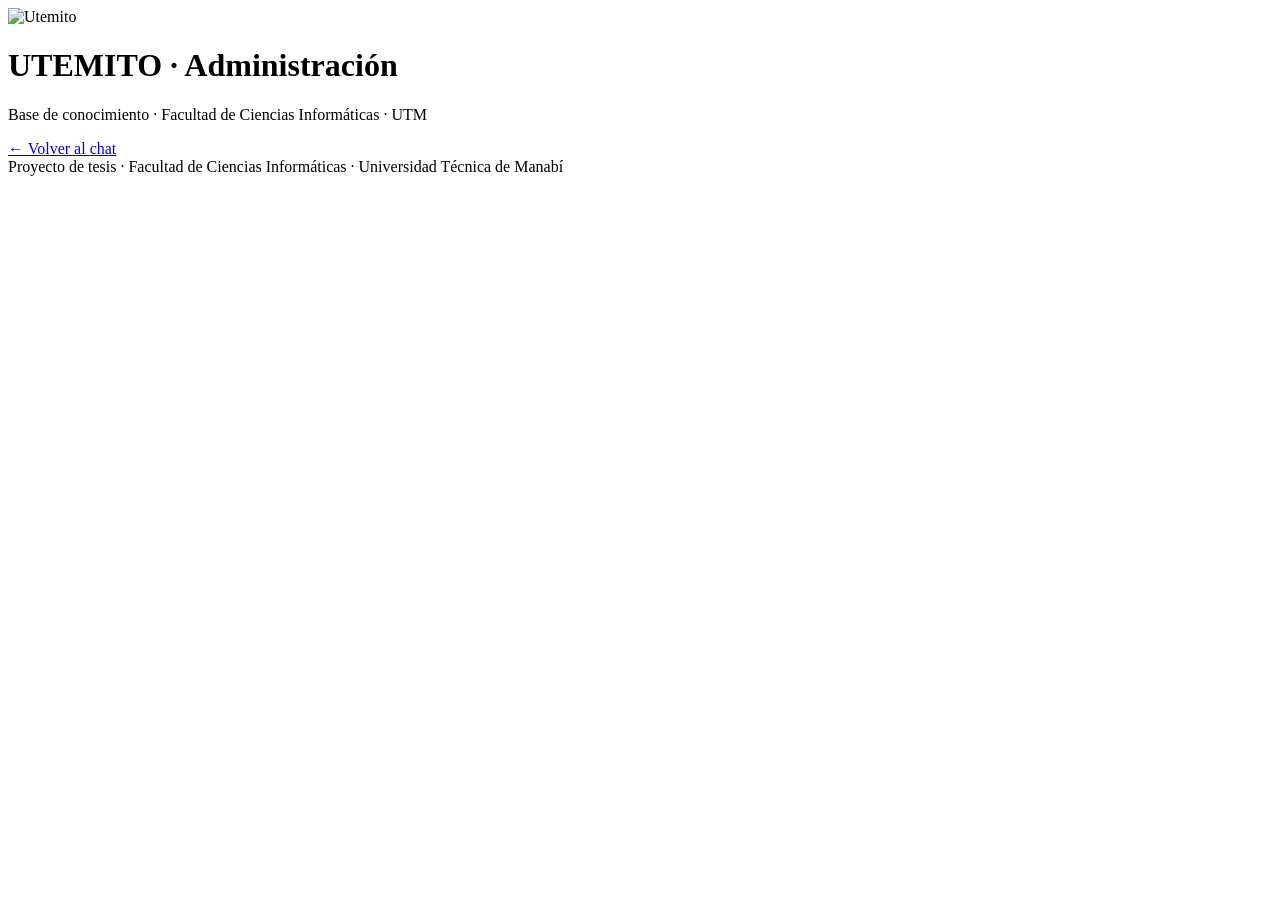
==== frontend/admin.html @ cf1ff5ad "Proyecto Utemito" ====
<!DOCTYPE html>
<html lang="es">
<head>
<meta charset="UTF-8">
<meta name="viewport" content="width=device-width, initial-scale=1.0">
<title>Utemito · Panel de administración — FCI-UTM</title>
<script>
  // Respeta el modo oscuro elegido en la pagina principal (evita parpadeo).
  try {
    if (localStorage.getItem('utemito_theme') === 'dark') {
      document.documentElement.setAttribute('data-theme', 'dark');
    }
  } catch (e) {}
</script>
<link rel="stylesheet" href="/css/style.css?v=6">
<link rel="stylesheet" href="/css/admin.css?v=5">
</head>
<body>

<div class="app">

  <header class="app-header">
    <img src="/assets/buho.svg" alt="Utemito" class="header-buho" />
    <div class="header-info">
      <h1>UTEMITO · Administración</h1>
      <p>Base de conocimiento · Facultad de Ciencias Informáticas · UTM</p>
    </div>
    <div class="header-actions">
      <a href="/" class="header-link">← Volver al chat</a>
    </div>
  </header>

  <main class="admin-main">

    <section class="admin-card" id="tokenCard" hidden>
      <h2>Acceso restringido</h2>
      <p class="muted">Este panel está protegido. Ingresa el token de administrador para continuar.</p>
      <form class="token-form" id="tokenForm" autocomplete="off">
        <input type="password" id="tokenInput" placeholder="Token de administrador" />
        <button type="submit" class="btn btn-primary">Entrar</button>
      </form>
      <p class="error-text" id="tokenError" hidden></p>
    </section>

    <div id="panel" hidden>

      <div class="stats-row">
        <div class="stat">
          <span class="stat-num" id="statDocs">—</span>
          <span class="stat-label">Documentos</span>
        </div>
        <div class="stat">
          <span class="stat-num" id="statChunks">—</span>
          <span class="stat-label">Fragmentos indexados</span>
        </div>
        <button class="btn btn-ghost" id="reindexBtn" type="button">Reindexar todo</button>
      </div>

      <section class="admin-card">
        <h2>Subir documentos</h2>
        <p class="muted">
          Formatos aceptados: <strong>.md, .txt, .pdf, .docx</strong>.
          Al subir, el documento se guarda en la carpeta <code>documentos/</code>
          y se indexa automáticamente en la base vectorial. Si subes un archivo
          con un nombre que ya existe, se reemplaza.
        </p>

        <div class="dropzone" id="dropzone" tabindex="0" role="button"
             aria-label="Arrastra archivos aquí o haz clic para elegirlos">
          <svg viewBox="0 0 24 24" width="34" height="34" fill="none" stroke="currentColor" stroke-width="1.7">
            <path d="M12 16V4m0 0L7 9m5-5 5 5" stroke-linecap="round" stroke-linejoin="round"/>
            <path d="M4 15v3a2 2 0 0 0 2 2h12a2 2 0 0 0 2-2v-3" stroke-linecap="round"/>
          </svg>
          <p><strong>Arrastra tus archivos aquí</strong> o haz clic para elegirlos</p>
          <input type="file" id="fileInput" multiple accept=".md,.txt,.pdf,.docx" hidden />
        </div>

        <ul class="file-queue" id="fileQueue"></ul>

        <div class="actions">
          <button class="btn btn-primary" id="uploadBtn" type="button" disabled>Subir e indexar</button>
          <button class="btn btn-ghost" id="clearQueueBtn" type="button" disabled>Limpiar lista</button>
        </div>
      </section>

      <section class="admin-card">
        <div class="card-head">
          <h2>Documentos en la base de conocimiento</h2>
          <button class="btn btn-ghost btn-sm" id="refreshBtn" type="button">Actualizar</button>
        </div>

        <div class="table-wrap">
          <table class="doc-table">
            <thead>
              <tr>
                <th>Documento</th>
                <th class="num">Tamaño</th>
                <th class="num">Fragmentos</th>
                <th>Estado</th>
                <th class="actions-col">Acciones</th>
              </tr>
            </thead>
            <tbody id="docTableBody">
              <tr><td colspan="5" class="muted center">Cargando…</td></tr>
            </tbody>
          </table>
        </div>
      </section>

      <section class="admin-card">
        <div class="card-head">
          <h2>Contactos y enlaces detectados</h2>
          <button class="btn btn-ghost btn-sm" id="refreshContactsBtn" type="button">Actualizar</button>
        </div>
        <p class="muted">
          Correos, teléfonos/extensiones y enlaces que el sistema extrajo automáticamente
          de tus documentos y guardó en la base de datos. Utemito solo usa estos datos
          (nunca inventa otros) cuando responde una pregunta relacionada.
        </p>

        <div class="table-wrap">
          <table class="doc-table">
            <thead>
              <tr>
                <th>Documento</th>
                <th>Sección</th>
                <th>Tipo</th>
                <th>Valor</th>
              </tr>
            </thead>
            <tbody id="contactsTableBody">
              <tr><td colspan="4" class="muted center">Cargando…</td></tr>
            </tbody>
          </table>
        </div>
      </section>

    </div>
  </main>

  <footer class="app-footer">
    Proyecto de tesis · Facultad de Ciencias Informáticas · Universidad Técnica de Manabí
  </footer>
</div>

<div class="toast-stack" id="toastStack"></div>

<script src="/js/admin.js?v=5"></script>
</body>
</html>
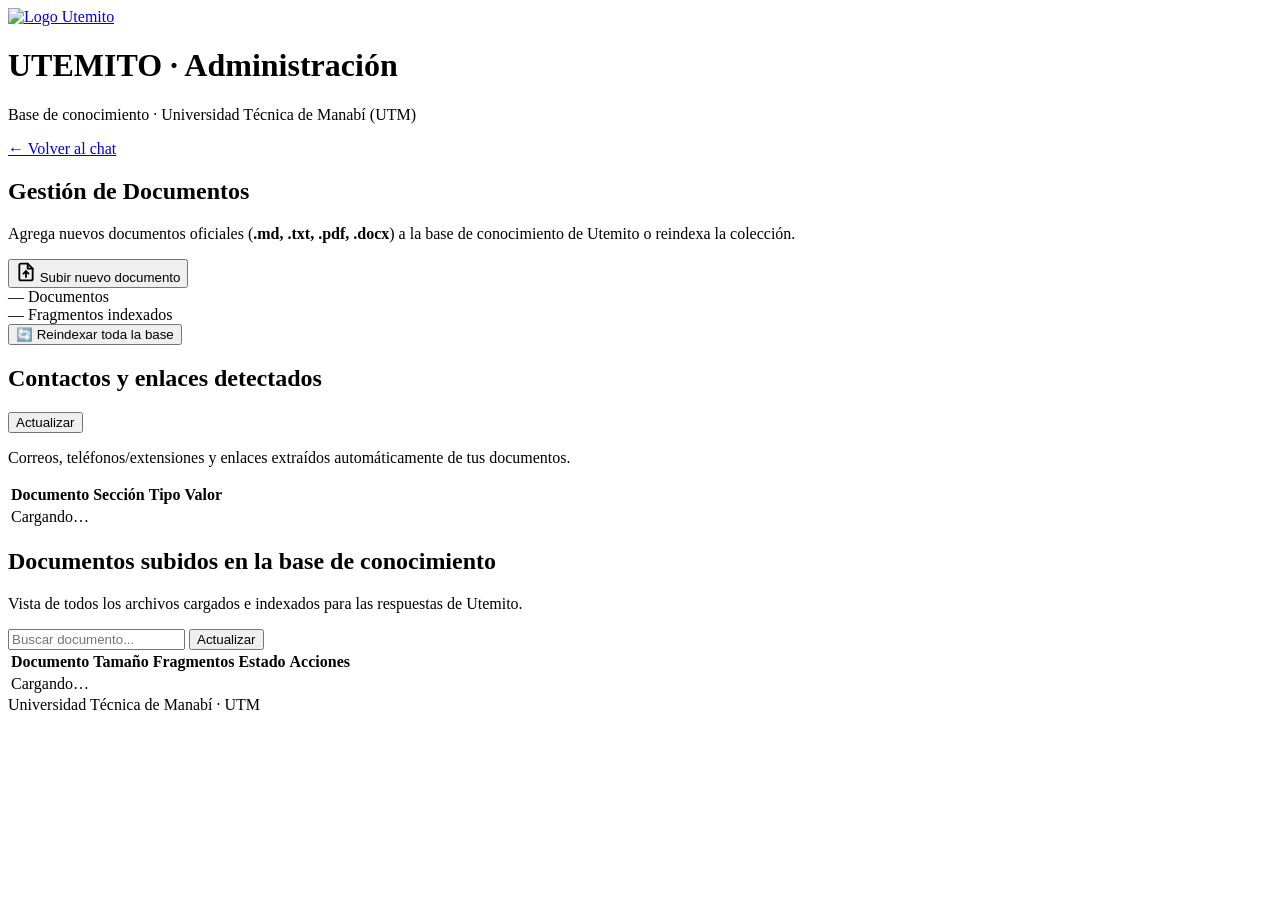
==== commit d875037c: "arreglos app" ====
--- a/frontend/admin.html
+++ b/frontend/admin.html
@@ -3,7 +3,7 @@
 <head>
 <meta charset="UTF-8">
 <meta name="viewport" content="width=device-width, initial-scale=1.0">
-<title>Utemito · Panel de administración — FCI-UTM</title>
+<title>Utemito · Panel de administración — UTM</title>
 <script>
   // Respeta el modo oscuro elegido en la pagina principal (evita parpadeo).
   try {
@@ -12,18 +12,22 @@
     }
   } catch (e) {}
 </script>
-<link rel="stylesheet" href="/css/style.css?v=6">
-<link rel="stylesheet" href="/css/admin.css?v=5">
+<link rel="stylesheet" href="/css/style.css?v=13">
+<link rel="stylesheet" href="/css/admin.css?v=13">
 </head>
 <body>
 
+<div class="fondo-vivo" aria-hidden="true"><span></span><span></span><span></span></div>
+
 <div class="app">
 
   <header class="app-header">
-    <img src="/assets/buho.svg" alt="Utemito" class="header-buho" />
+    <a href="/" class="brand-mark" aria-label="Inicio Utemito" title="Utemito · UTM">
+      <img src="/logo.jpeg" alt="Logo Utemito" />
+    </a>
     <div class="header-info">
       <h1>UTEMITO · Administración</h1>
-      <p>Base de conocimiento · Facultad de Ciencias Informáticas · UTM</p>
+      <p>Base de conocimiento · Universidad Técnica de Manabí (UTM)</p>
     </div>
     <div class="header-actions">
       <a href="/" class="header-link">← Volver al chat</a>
@@ -32,7 +36,7 @@
 
   <main class="admin-main">
 
-    <section class="admin-card" id="tokenCard" hidden>
+    <section class="admin-card token-card-wrap" id="tokenCard" hidden>
       <h2>Acceso restringido</h2>
       <p class="muted">Este panel está protegido. Ingresa el token de administrador para continuar.</p>
       <form class="token-form" id="tokenForm" autocomplete="off">
@@ -42,51 +46,88 @@
       <p class="error-text" id="tokenError" hidden></p>
     </section>
 
-    <div id="panel" hidden>
-
-      <div class="stats-row">
-        <div class="stat">
-          <span class="stat-num" id="statDocs">—</span>
-          <span class="stat-label">Documentos</span>
-        </div>
-        <div class="stat">
-          <span class="stat-num" id="statChunks">—</span>
-          <span class="stat-label">Fragmentos indexados</span>
-        </div>
-        <button class="btn btn-ghost" id="reindexBtn" type="button">Reindexar todo</button>
-      </div>
-
-      <section class="admin-card">
-        <h2>Subir documentos</h2>
-        <p class="muted">
-          Formatos aceptados: <strong>.md, .txt, .pdf, .docx</strong>.
-          Al subir, el documento se guarda en la carpeta <code>documentos/</code>
-          y se indexa automáticamente en la base vectorial. Si subes un archivo
-          con un nombre que ya existe, se reemplaza.
-        </p>
-
-        <div class="dropzone" id="dropzone" tabindex="0" role="button"
-             aria-label="Arrastra archivos aquí o haz clic para elegirlos">
-          <svg viewBox="0 0 24 24" width="34" height="34" fill="none" stroke="currentColor" stroke-width="1.7">
-            <path d="M12 16V4m0 0L7 9m5-5 5 5" stroke-linecap="round" stroke-linejoin="round"/>
-            <path d="M4 15v3a2 2 0 0 0 2 2h12a2 2 0 0 0 2-2v-3" stroke-linecap="round"/>
-          </svg>
-          <p><strong>Arrastra tus archivos aquí</strong> o haz clic para elegirlos</p>
-          <input type="file" id="fileInput" multiple accept=".md,.txt,.pdf,.docx" hidden />
-        </div>
-
-        <ul class="file-queue" id="fileQueue"></ul>
-
-        <div class="actions">
-          <button class="btn btn-primary" id="uploadBtn" type="button" disabled>Subir e indexar</button>
-          <button class="btn btn-ghost" id="clearQueueBtn" type="button" disabled>Limpiar lista</button>
-        </div>
-      </section>
-
-      <section class="admin-card">
+    <div class="admin-grid" id="panel">
+
+      <!-- COLUMNA IZQUIERDA: Boton para abrir ventana emergente de subida + estadisticas + contactos -->
+      <div class="admin-col-left">
+
+        <section class="admin-card admin-action-card">
+          <div class="action-card-header">
+            <div>
+              <h2>Gestión de Documentos</h2>
+              <p class="muted">
+                Agrega nuevos documentos oficiales (<strong>.md, .txt, .pdf, .docx</strong>) a la base de conocimiento de Utemito o reindexa la colección.
+              </p>
+            </div>
+          </div>
+
+          <button class="btn btn-primary btn-upload-trigger" id="openUploadModalBtn" type="button">
+            <svg viewBox="0 0 24 24" width="20" height="20" fill="none" stroke="currentColor" stroke-width="2.2" stroke-linecap="round" stroke-linejoin="round" aria-hidden="true">
+              <path d="M14 2H6a2 2 0 0 0-2 2v16a2 2 0 0 0 2 2h12a2 2 0 0 0 2-2V8z"/>
+              <polyline points="14 2 14 8 20 8"/>
+              <line x1="12" y1="18" x2="12" y2="11"/>
+              <polyline points="9 14 12 11 15 14"/>
+            </svg>
+            <span>Subir nuevo documento</span>
+          </button>
+
+          <div class="stats-row">
+            <div class="stat">
+              <span class="stat-num" id="statDocs">—</span>
+              <span class="stat-label">Documentos</span>
+            </div>
+            <div class="stat">
+              <span class="stat-num" id="statChunks">—</span>
+              <span class="stat-label">Fragmentos indexados</span>
+            </div>
+          </div>
+
+          <div class="reindex-bar">
+            <button class="btn btn-ghost btn-full" id="reindexBtn" type="button">
+              🔄 Reindexar toda la base
+            </button>
+          </div>
+        </section>
+
+        <section class="admin-card admin-contacts-card">
+          <div class="card-head">
+            <h2>Contactos y enlaces detectados</h2>
+            <button class="btn btn-ghost btn-sm" id="refreshContactsBtn" type="button">Actualizar</button>
+          </div>
+          <p class="muted">
+            Correos, teléfonos/extensiones y enlaces extraídos automáticamente de tus documentos.
+          </p>
+
+          <div class="table-wrap table-scroll">
+            <table class="doc-table">
+              <thead>
+                <tr>
+                  <th>Documento</th>
+                  <th>Sección</th>
+                  <th>Tipo</th>
+                  <th>Valor</th>
+                </tr>
+              </thead>
+              <tbody id="contactsTableBody">
+                <tr><td colspan="4" class="muted center">Cargando…</td></tr>
+              </tbody>
+            </table>
+          </div>
+        </section>
+
+      </div>
+
+      <!-- COLUMNA DERECHA: Seccion con la vista de los documentos que ya se han subido -->
+      <section class="admin-card admin-docs-section" aria-label="Documentos subidos">
         <div class="card-head">
-          <h2>Documentos en la base de conocimiento</h2>
-          <button class="btn btn-ghost btn-sm" id="refreshBtn" type="button">Actualizar</button>
+          <div>
+            <h2>Documentos subidos en la base de conocimiento</h2>
+            <p class="muted sub-muted">Vista de todos los archivos cargados e indexados para las respuestas de Utemito.</p>
+          </div>
+          <div class="card-head-tools">
+            <input type="search" id="docSearchInput" class="doc-search-input" placeholder="Buscar documento..." aria-label="Buscar documento" />
+            <button class="btn btn-ghost btn-sm" id="refreshBtn" type="button">Actualizar</button>
+          </div>
         </div>
 
         <div class="table-wrap">
@@ -107,44 +148,65 @@
         </div>
       </section>
 
-      <section class="admin-card">
-        <div class="card-head">
-          <h2>Contactos y enlaces detectados</h2>
-          <button class="btn btn-ghost btn-sm" id="refreshContactsBtn" type="button">Actualizar</button>
-        </div>
-        <p class="muted">
-          Correos, teléfonos/extensiones y enlaces que el sistema extrajo automáticamente
-          de tus documentos y guardó en la base de datos. Utemito solo usa estos datos
-          (nunca inventa otros) cuando responde una pregunta relacionada.
-        </p>
-
-        <div class="table-wrap">
-          <table class="doc-table">
-            <thead>
-              <tr>
-                <th>Documento</th>
-                <th>Sección</th>
-                <th>Tipo</th>
-                <th>Valor</th>
-              </tr>
-            </thead>
-            <tbody id="contactsTableBody">
-              <tr><td colspan="4" class="muted center">Cargando…</td></tr>
-            </tbody>
-          </table>
-        </div>
-      </section>
-
     </div>
   </main>
 
   <footer class="app-footer">
-    Proyecto de tesis · Facultad de Ciencias Informáticas · Universidad Técnica de Manabí
+    Universidad Técnica de Manabí · UTM
   </footer>
 </div>
 
+<!-- VENTANA EMERGENTE (MODAL) PARA SUBIR DOCUMENTOS -->
+<div class="modal-backdrop" id="uploadModal" role="dialog" aria-modal="true" aria-labelledby="uploadModalTitle" hidden>
+  <div class="modal-dialog">
+    <div class="modal-header">
+      <div class="modal-title-wrap">
+        <span class="modal-icon" aria-hidden="true">
+          <svg viewBox="0 0 24 24" width="20" height="20" fill="none" stroke="currentColor" stroke-width="2" stroke-linecap="round" stroke-linejoin="round">
+            <path d="M14 2H6a2 2 0 0 0-2 2v16a2 2 0 0 0 2 2h12a2 2 0 0 0 2-2V8z"/>
+            <polyline points="14 2 14 8 20 8"/>
+            <line x1="12" y1="18" x2="12" y2="11"/>
+            <polyline points="9 14 12 11 15 14"/>
+          </svg>
+        </span>
+        <div>
+          <h2 id="uploadModalTitle">Subir nuevo documento</h2>
+          <p class="modal-subtitle">Formatos aceptados: <strong>.md, .txt, .pdf, .docx</strong></p>
+        </div>
+      </div>
+      <button type="button" class="modal-close-btn" id="closeUploadModalBtn" aria-label="Cerrar ventana">&times;</button>
+    </div>
+
+    <div class="modal-body">
+      <p class="muted">
+        Al subir, el documento se guarda en <code>documentos/</code> y se indexa automáticamente en la base vectorial. Si el nombre ya existe, se reemplaza de forma segura.
+      </p>
+
+      <div class="dropzone" id="dropzone" tabindex="0" role="button"
+           aria-label="Arrastra archivos aquí o haz clic para elegirlos">
+        <svg viewBox="0 0 24 24" width="38" height="38" fill="none" stroke="currentColor" stroke-width="1.7">
+          <path d="M12 16V4m0 0L7 9m5-5 5 5" stroke-linecap="round" stroke-linejoin="round"/>
+          <path d="M4 15v3a2 2 0 0 0 2 2h12a2 2 0 0 0 2-2v-3" stroke-linecap="round"/>
+        </svg>
+        <p><strong>Arrastra tus archivos aquí</strong> o haz clic para seleccionarlos</p>
+        <input type="file" id="fileInput" multiple accept=".md,.txt,.pdf,.docx" hidden />
+      </div>
+
+      <ul class="file-queue" id="fileQueue"></ul>
+    </div>
+
+    <div class="modal-footer">
+      <button class="btn btn-ghost" id="clearQueueBtn" type="button" disabled>Limpiar lista</button>
+      <div class="modal-footer-right">
+        <button class="btn btn-ghost" id="cancelUploadModalBtn" type="button">Cancelar</button>
+        <button class="btn btn-primary" id="uploadBtn" type="button" disabled>Subir e indexar</button>
+      </div>
+    </div>
+  </div>
+</div>
+
 <div class="toast-stack" id="toastStack"></div>
 
-<script src="/js/admin.js?v=5"></script>
+<script src="/js/admin.js?v=13"></script>
 </body>
 </html>
